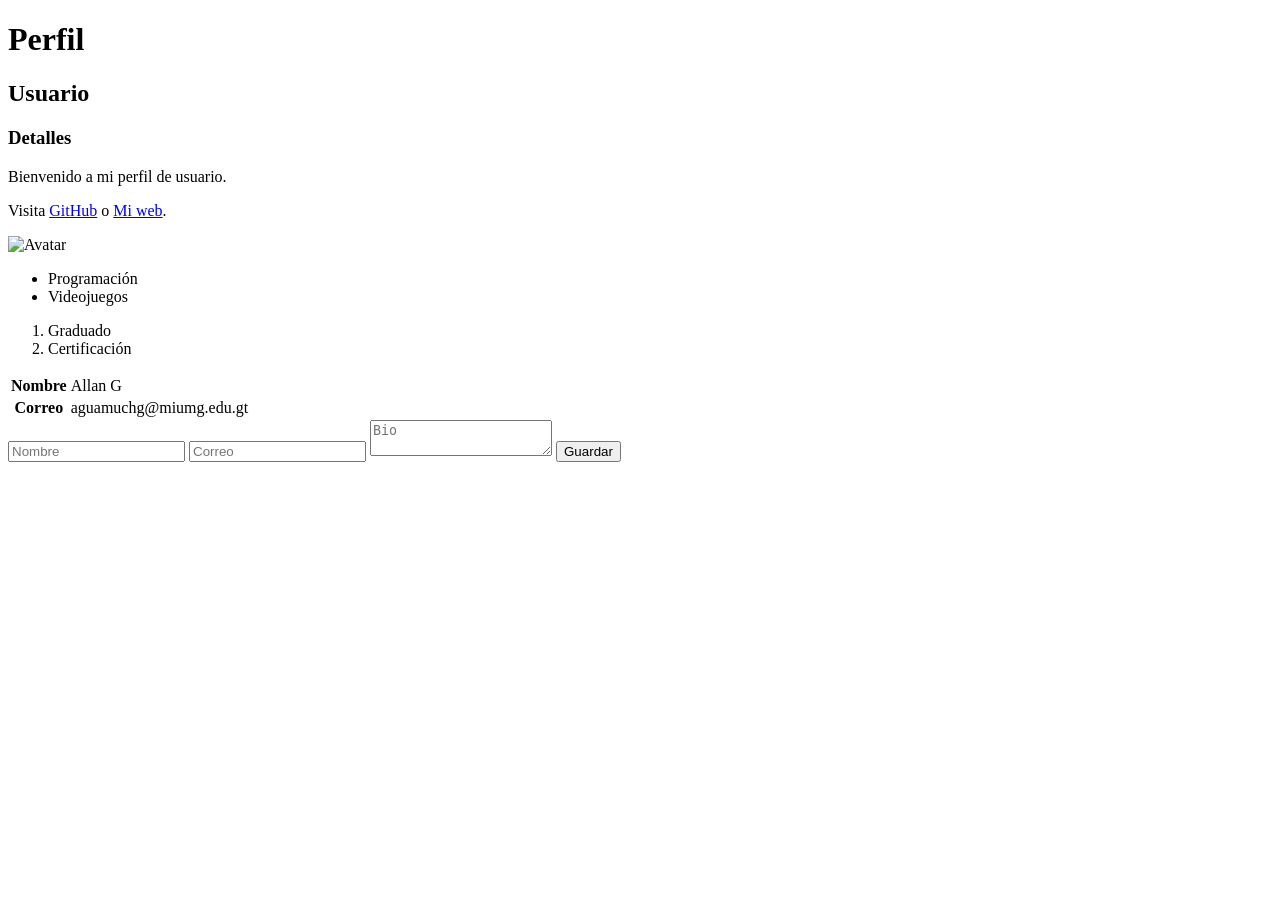
==== index.html @ 127178ba "Apenas subi mi html esta yuca la cosa" ====
<!DOCTYPE html>
<html lang="es">
<head>
  <meta charset="UTF-8">
  <title>My perfil de usuario</title>
  <link rel="stylesheet" href="./lib/bootstrap.min.css">
  <link rel="stylesheet" href="./css/styles.css">
</head>
<body>
  <div class="container py-4">
    <h1>Perfil</h1>
    <h2>Usuario</h2>
    <h3>Detalles</h3>

    <p>Bienvenido a mi perfil de usuario.</p>
    <p>Visita <a href="#">GitHub</a> o <a href="#">Mi web</a>.</p>

    <img id="avatar" src="https://via.placeholder.com/120" alt="Avatar" class="rounded-circle mb-2">

    <ul>
      <li>Programación</li>
      <li>Videojuegos</li>
    </ul>
    <ol>
      <li>Graduado</li>
      <li>Certificación</li>
    </ol>

    <table class="table table-bordered mb-3">
      <tr><th>Nombre</th><td id="nombre">Allan G</td></tr>
      <tr><th>Correo</th><td id="correo">aguamuchg@miumg.edu.gt</td></tr>
    </table>

    <form id="formPerfil">
      <input type="text" id="inputNombre" placeholder="Nombre" class="form-control mb-2">
      <input type="email" id="inputCorreo" placeholder="Correo" class="form-control mb-2">
      <textarea id="inputBio" rows="2" placeholder="Bio" class="form-control mb-2"></textarea>
      <input type="submit" value="Guardar" class="btn btn-primary">
    </form>
  </div>

  <script src="https://code.jquery.com/jquery-3.7.1.min.js"></script>
  <script src="./lib/bootstrap.bundle.min.js"></script>
  <script src="./js/app.js"></script>
</body>
</html>
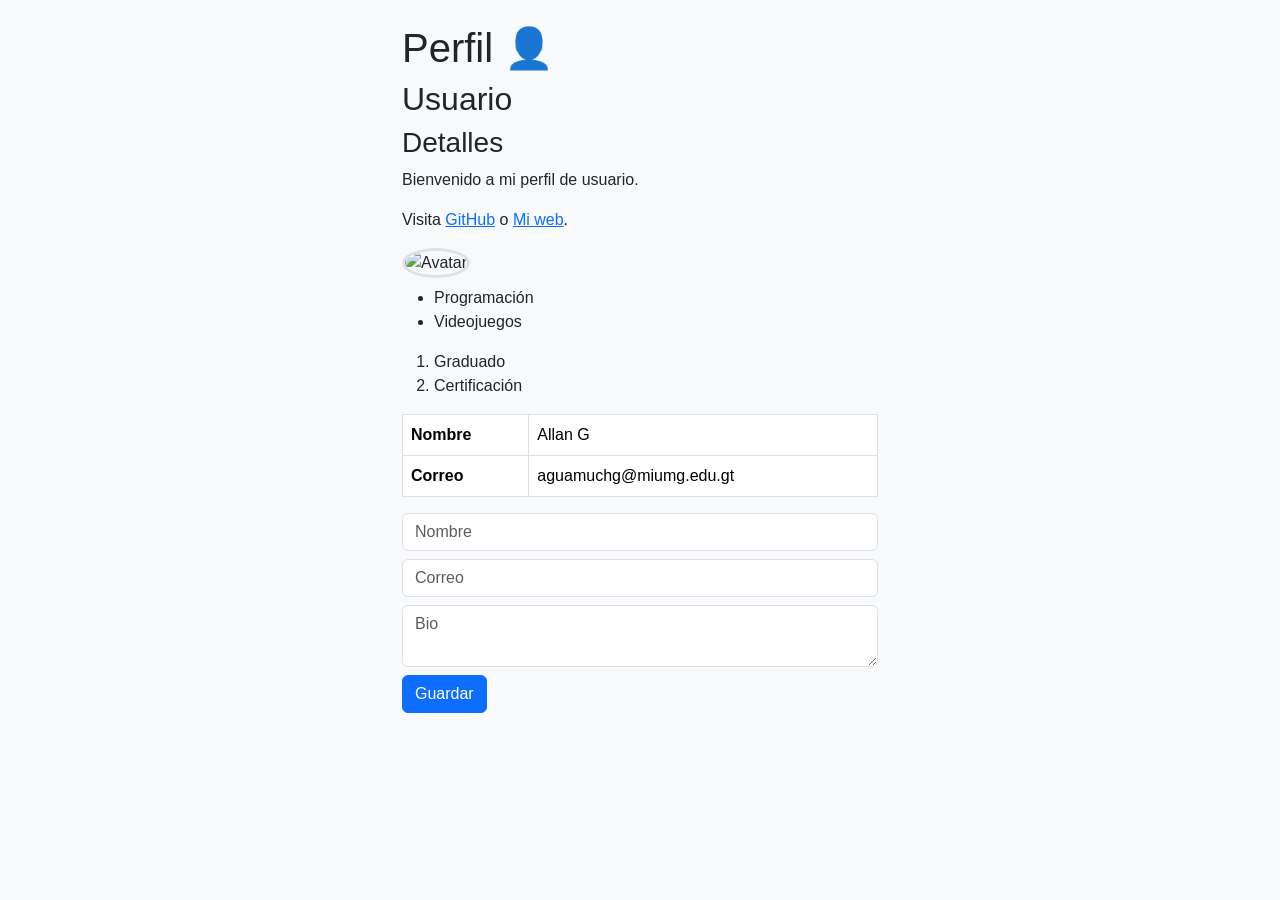
==== commit dd50ef9f: "Tuve que hacer una modificacion en mi HTML tuve que cambiar la direccion de donde se encontraban los" ====
--- a/index.html
+++ b/index.html
@@ -3,7 +3,7 @@
 <head>
   <meta charset="UTF-8">
   <title>My perfil de usuario</title>
-  <link rel="stylesheet" href="./lib/bootstrap.min.css">
+  <link rel="stylesheet" href="./bootstrap/css/bootstrap.min.css">
   <link rel="stylesheet" href="./css/styles.css">
 </head>
 <body>
@@ -40,7 +40,7 @@
   </div>
 
   <script src="https://code.jquery.com/jquery-3.7.1.min.js"></script>
-  <script src="./lib/bootstrap.bundle.min.js"></script>
+  <script src=".//bootstrap/js/bootstrap.bundle.min.js"></script>
   <script src="./js/app.js"></script>
 </body>
 </html>
--- a/css/styles.css
+++ b/css/styles.css
@@ -0,0 +1,28 @@
+body {
+  background-color: #f8f9fa;
+  font-family: Arial, sans-serif;
+}
+.container {
+  max-width: 500px;
+}
+#avatar {
+  width: 120px;
+  height: 120px;
+  object-fit: cover;
+  border: 3px solid #dee2e6;
+  transition: transform 0.3s ease;
+}
+#avatar:hover {
+  transform: scale(1.1);
+}
+input:focus, textarea:focus {
+  border-color: #0d6efd;
+  box-shadow: 0 0 5px rgba(13, 110, 253, 0.5);
+  outline: none;
+}
+.table th, .table td {
+  vertical-align: middle;
+}
+h1::after {
+  content: ' 👤';
+}
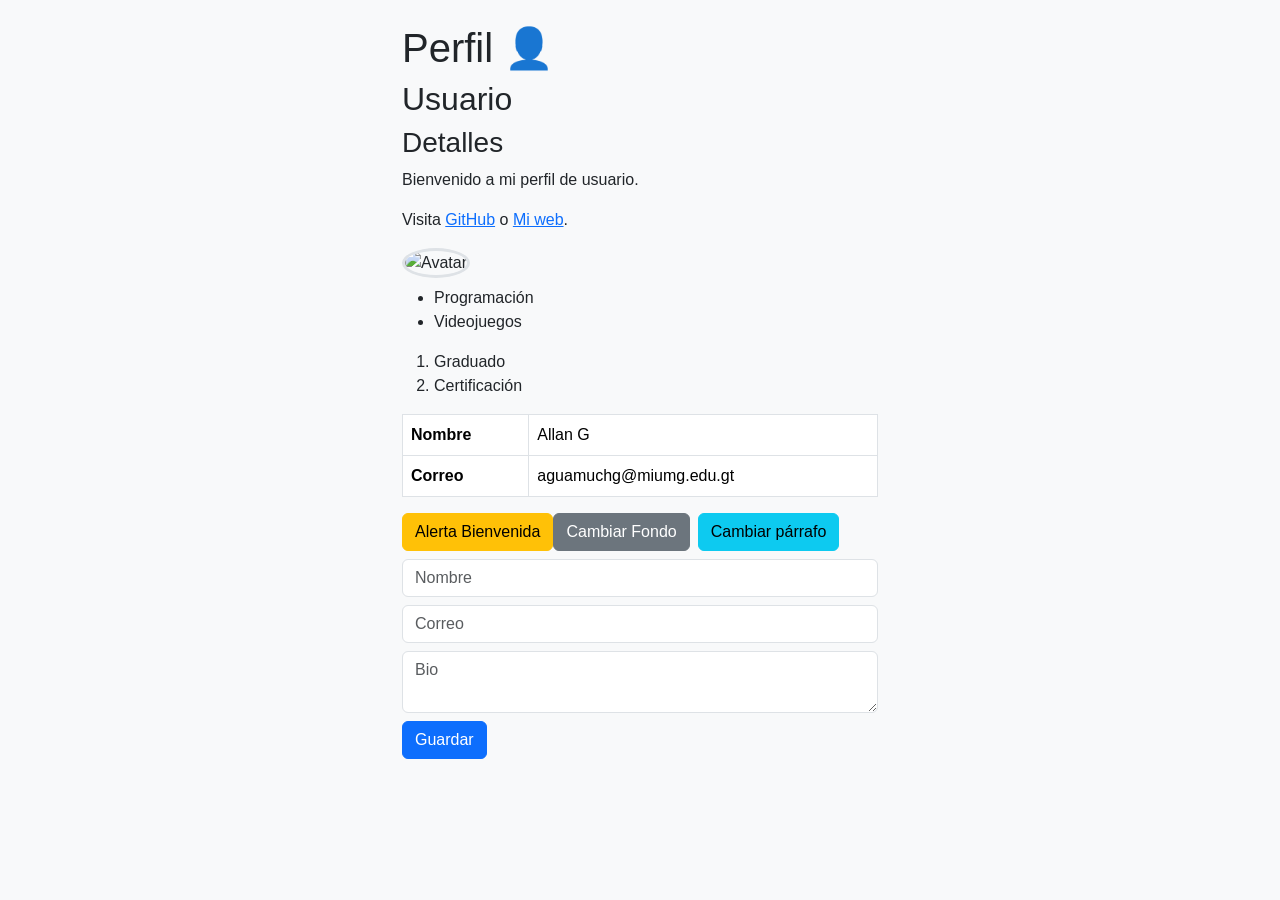
==== commit 303f7d13: "Tuve que crear el archivo jquery.min.js hice algunas modificaciones en html para que se adaptara un " ====
--- a/index.html
+++ b/index.html
@@ -39,8 +39,8 @@
     </form>
   </div>
 
-  <script src="https://code.jquery.com/jquery-3.7.1.min.js"></script>
+  <script src="js/jquery.min.js"></script>
   <script src=".//bootstrap/js/bootstrap.bundle.min.js"></script>
-  <script src="./js/app.js"></script>
+  <script src="./js/script.js"></script>
 </body>
 </html>
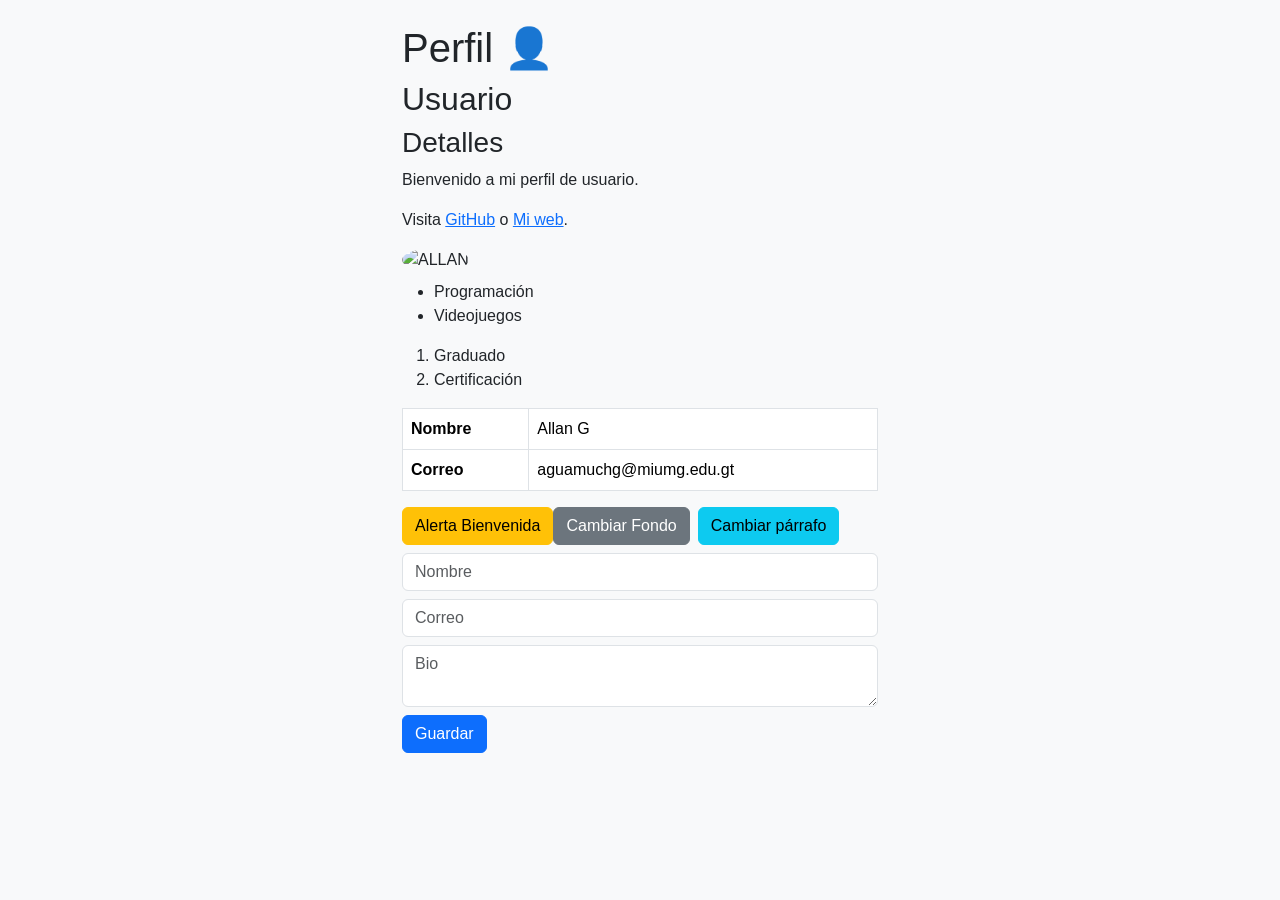
==== commit 8c3fbf59: "Diseñando la pagina demo-api-rest.html para consumir el api, pero de momento tengo problemas para qu" ====
--- a/index.html
+++ b/index.html
@@ -15,7 +15,7 @@
     <p>Bienvenido a mi perfil de usuario.</p>
     <p>Visita <a href="#">GitHub</a> o <a href="#">Mi web</a>.</p>
 
-    <img id="avatar" src="https://via.placeholder.com/120" alt="Avatar" class="rounded-circle mb-2">
+    <img id="ALLAN" src="https://via.placeholder.com/120" alt="ALLAN" class="rounded-circle mb-2">
 
     <ul>
       <li>Programación</li>
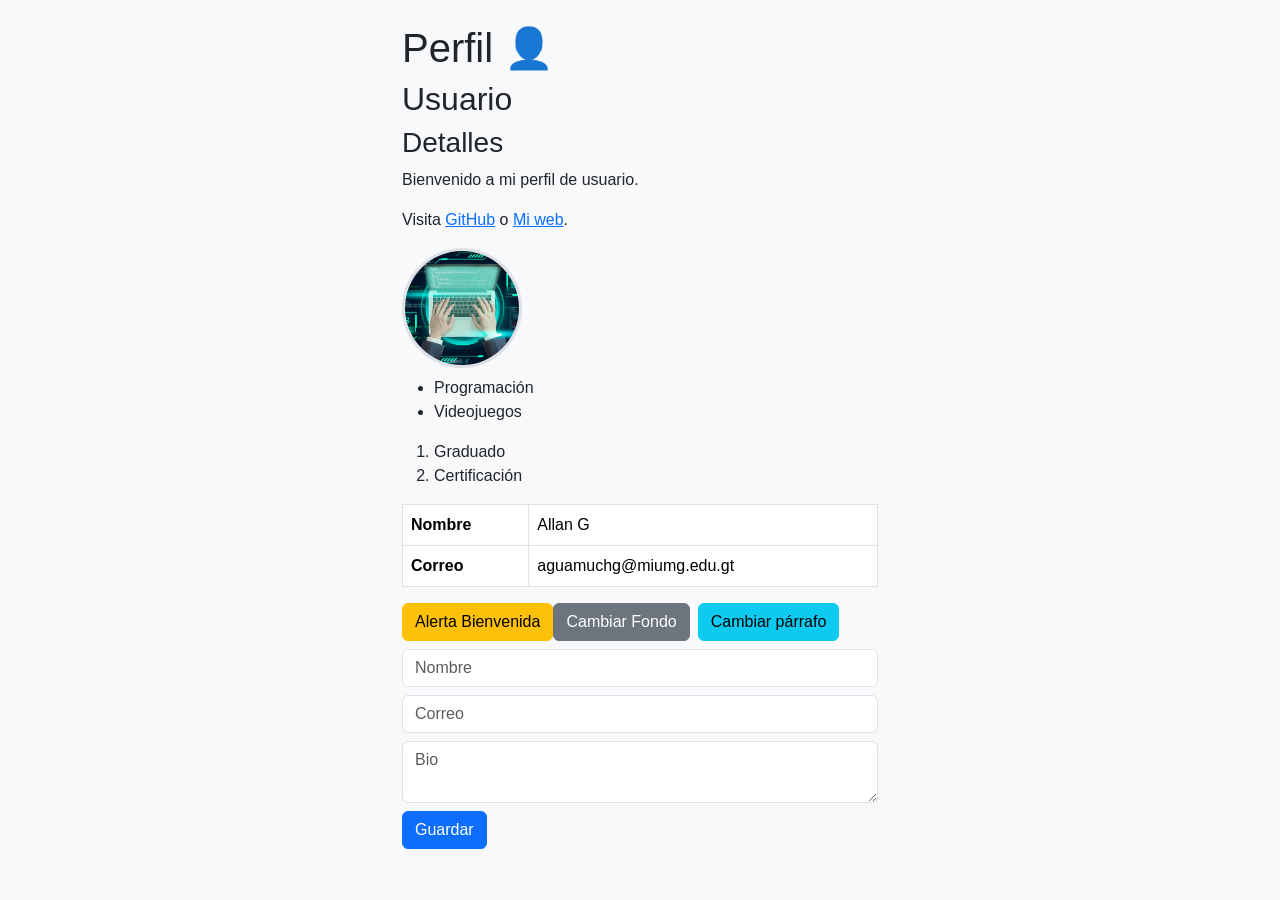
==== commit 01a8e877: "Modifique la imagen de presentacion en html" ====
--- a/index.html
+++ b/index.html
@@ -15,7 +15,7 @@
     <p>Bienvenido a mi perfil de usuario.</p>
     <p>Visita <a href="#">GitHub</a> o <a href="#">Mi web</a>.</p>
 
-    <img id="ALLAN" src="https://via.placeholder.com/120" alt="ALLAN" class="rounded-circle mb-2">
+    <img id="ALLAN" src="EXAMEN 1.avif" alt="ALLAN" class="rounded-circle mb-2">
 
     <ul>
       <li>Programación</li>
--- a/css/styles.css
+++ b/css/styles.css
@@ -5,14 +5,14 @@
 .container {
   max-width: 500px;
 }
-#avatar {
+#ALLAN {
   width: 120px;
   height: 120px;
   object-fit: cover;
   border: 3px solid #dee2e6;
   transition: transform 0.3s ease;
 }
-#avatar:hover {
+#ALLAN:hover {
   transform: scale(1.1);
 }
 input:focus, textarea:focus {
